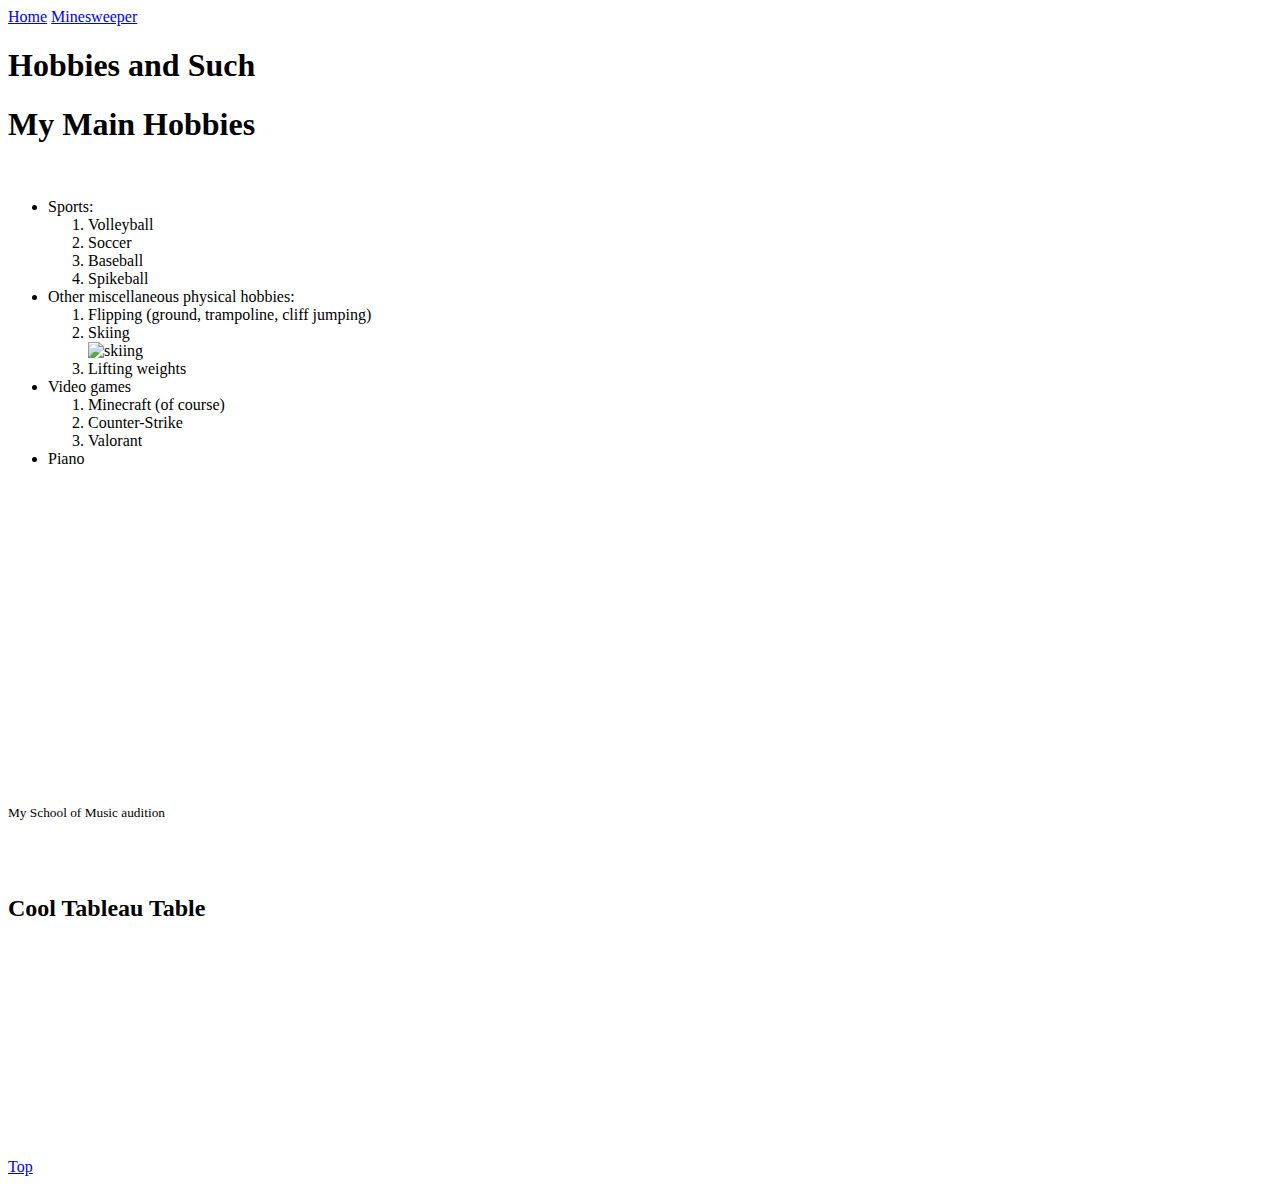
==== scratch.html @ bcb8f840 "Add files via upload" ====
<!DOCTYPE html>
<html lang="en">
<head>
    <meta charset="UTF-8">
    <meta name="viewport" content="width=device-width, initial-scale=1.0">
    <title>From-Scratch Page</title>
    <link rel="stylesheet" href="../css/scratch.css">
</head>
<body>
    <div id="top"></div>
    <nav>
        <a href="index.html">Home</a>
        <a href="webapp.html">Minesweeper</a>
    </nav>
    <div class="common header">
        <h1>Hobbies and Such</h1>
    </div>
    <div class="common mainbody">
        <h1 class="centered-list">My Main Hobbies</h1>
        <br>
          <ul> 
            <li>Sports:</li>
                <ol>
                    <li>Volleyball</li>
                    <li>Soccer</li>
                    <li>Baseball</li>
                    <li>Spikeball</li>
                </ol>
            <li>Other miscellaneous physical hobbies:</li>
                <ol>
                    <li>Flipping (ground, trampoline, cliff jumping)</li>
                    <li>Skiing</li>
                    <img src="assets/img.hobbies/skiing.png" alt="skiing">
                    <li>Lifting weights</li>
                </ol>
            <li>Video games</li>
                <ol>
                    <li>Minecraft (of course)</li>
                    <li>Counter-Strike</li>
                    <li>Valorant</li>
                </ol>
            <li>Piano</li>
            </ul>
        <div class="video-container">
            <iframe
                width="560"
                height="315"
                src="https://www.youtube.com/watch?v=E99-gKH4H-U&ab_channel=GrantColman"
                frameborder="0"
                allow="autoplay; encrypted-media"
                >
            </iframe>
        </div>
        <small>My School of Music audition</small>
        <br><br><br><br>
        <h2 class="centered-list">Cool Tableau Table</h2>
        <br>
        <div class="tableau-wrapper">
            <div class='tableauPlaceholder' id='viz1744762881626' style='position: relative'>
                <noscript>
                    <a href='#'>
                        <img alt='Mixed Trochoids ' src='https:&#47;&#47;public.tableau.com&#47;static&#47;images&#47;Tr&#47;Tricked-Out-Trochoids_10_0&#47;TrochoidDashboard&#47;1_rss.png' style='border: none' />
                    </a>
                </noscript>
                <object class='tableauViz'  style='display:none;'>
                    <param name='host_url' value='https%3A%2F%2Fpublic.tableau.com%2F' /> 
                    <param name='embed_code_version' value='3' /> <param name='site_root' value='' />
                    <param name='name' value='Tricked-Out-Trochoids_10_0&#47;TrochoidDashboard' />
                    <param name='tabs' value='no' />
                    <param name='toolbar' value='yes' />
                    <param name='static_image' value='https:&#47;&#47;public.tableau.com&#47;static&#47;images&#47;Tr&#47;Tricked-Out-Trochoids_10_0&#47;TrochoidDashboard&#47;1.png' /> 
                    <param name='animate_transition' value='yes' />
                    <param name='display_static_image' value='yes' />
                    <param name='display_spinner' value='yes' />
                    <param name='display_overlay' value='yes' />
                    <param name='display_count' value='yes' />
                    <param name='language' value='en-US' />
                </object>
            </div>                
            <script type='text/javascript'>                    
            var divElement = document.getElementById('viz1744762881626');                    
            var vizElement = divElement.getElementsByTagName('object')[0];                    
            if ( divElement.offsetWidth > 800 ) { vizElement.style.width='936px';vizElement.style.height='747px';} 
            else if ( divElement.offsetWidth > 500 ) { vizElement.style.width='936px';vizElement.style.height='747px';} 
            else { vizElement.style.width='100%';vizElement.style.height='627px';}                     
            var scriptElement = document.createElement('script');                    
            scriptElement.src = 'https://public.tableau.com/javascripts/api/viz_v1.js';                    
            vizElement.parentNode.insertBefore(scriptElement, vizElement);                
            </script>
        </div>
          <br><br><br><br><br><br><br><br><br><br><br>
     </div>

<div class="common mainbody">
    <a href="#top">Top</a>
</div>
</body>
</html>
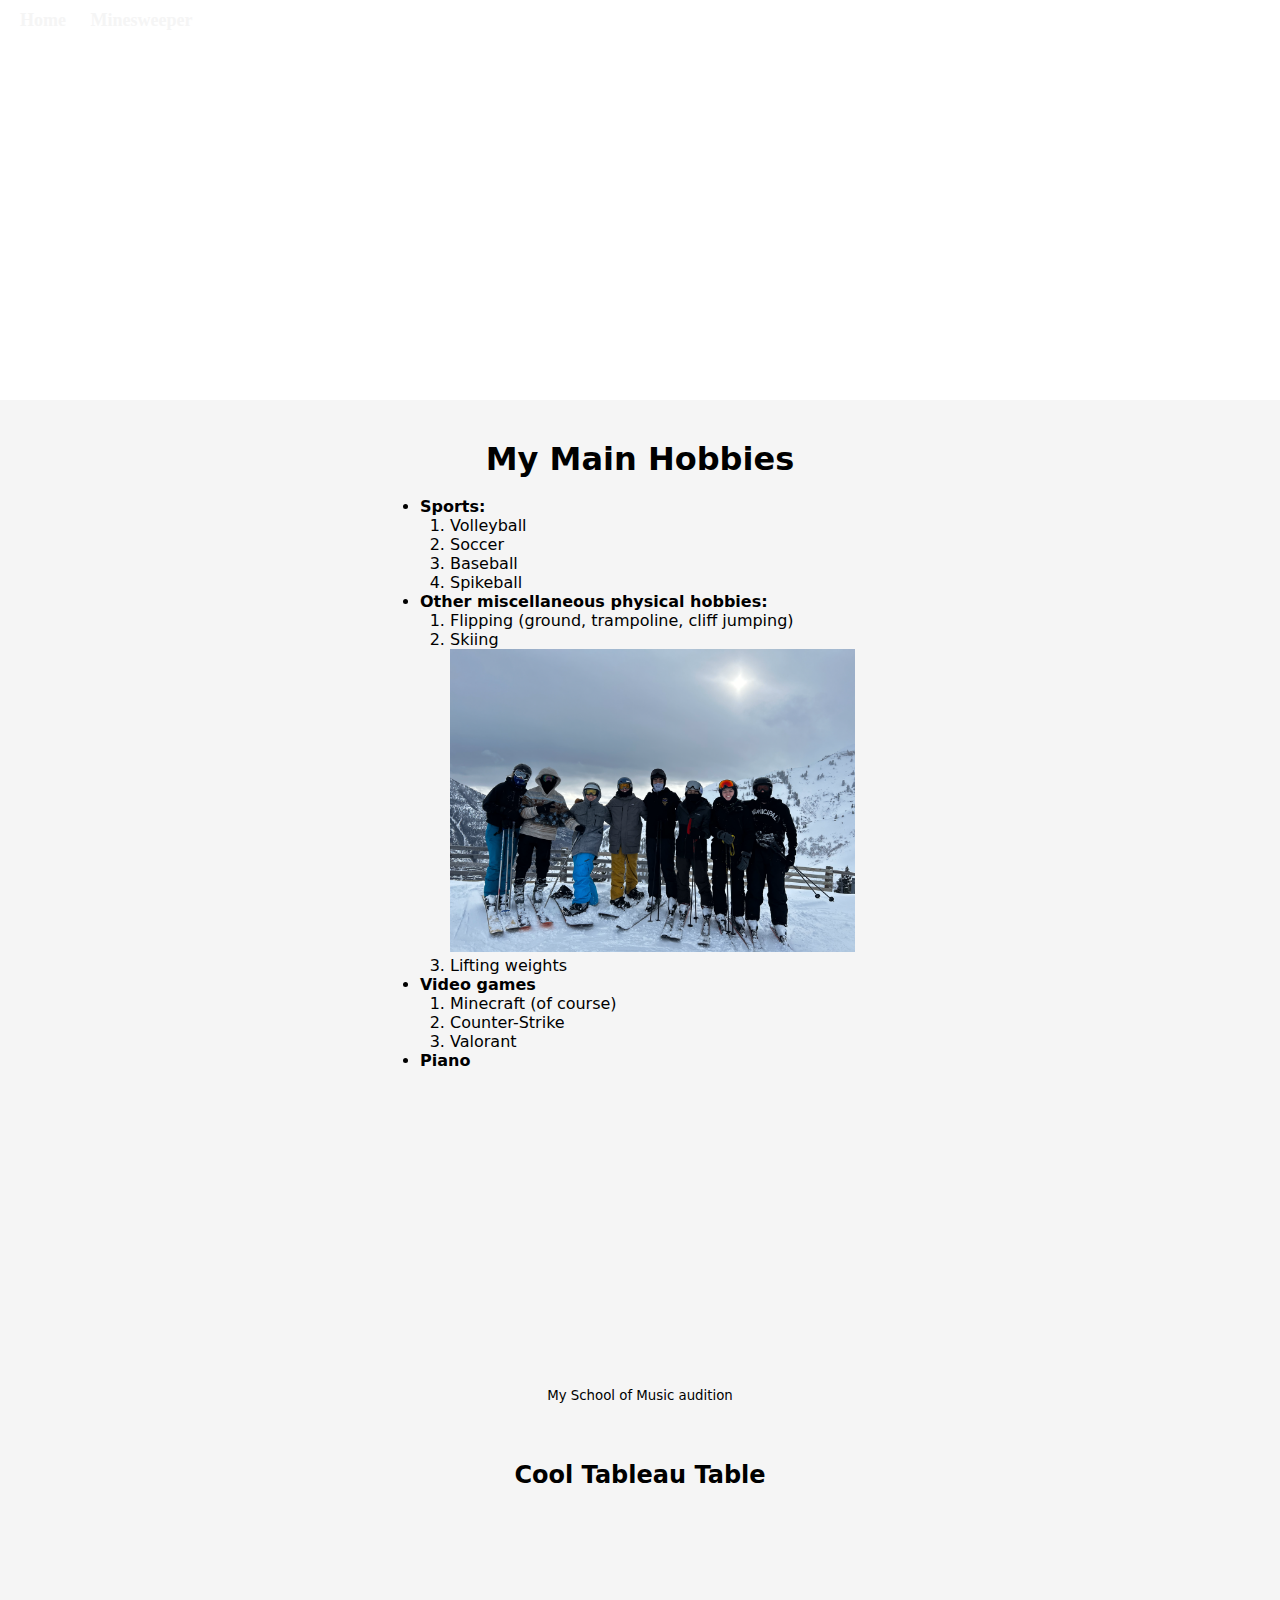
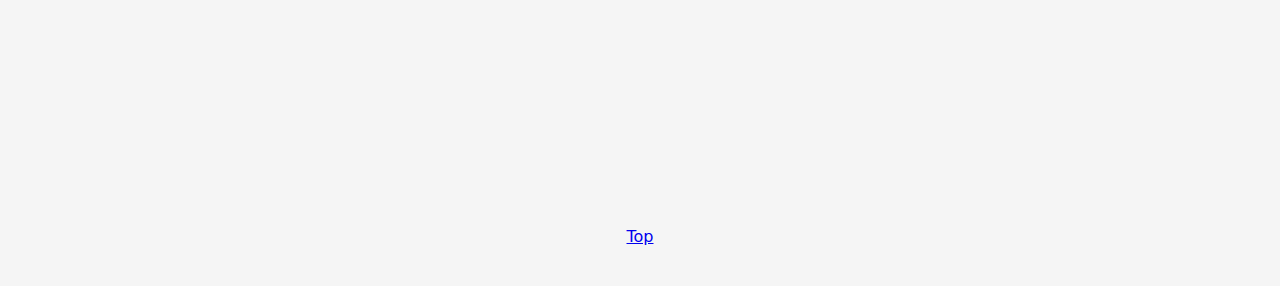
==== commit c5cf7f6e: "Update scratch.html" ====
--- a/scratch.html
+++ b/scratch.html
@@ -4,7 +4,7 @@
     <meta charset="UTF-8">
     <meta name="viewport" content="width=device-width, initial-scale=1.0">
     <title>From-Scratch Page</title>
-    <link rel="stylesheet" href="../css/scratch.css">
+    <link rel="stylesheet" href="css/scratch.css">
 </head>
 <body>
     <div id="top"></div>
@@ -95,4 +95,4 @@
     <a href="#top">Top</a>
 </div>
 </body>
-</html>+</html>
--- a/css/scratch.css
+++ b/css/scratch.css
@@ -0,0 +1,101 @@
+* {
+    margin: 0;
+    padding: 0;
+    box-sizing: border-box;
+}
+.common{
+    text-align: center;
+    font-family: system-ui, -apple-system, BlinkMacSystemFont, 'Segoe UI', Roboto, Oxygen, Ubuntu, Cantarell, 'Open Sans', 'Helvetica Neue', sans-serif;
+}
+
+.header{
+    background-image: url(https://images4.alphacoders.com/114/thumb-1920-1144182.jpg);
+    background-size: cover;
+    background-position: center;
+    color: white;
+    height: 400px;
+    line-height: 400px;
+    width: 100%;
+    font-size: 45px;
+}
+
+.mainbody{
+    background-color: whitesmoke;
+    padding: 40px 20px;
+}
+
+.footer{
+    position: fixed;
+    background-color: black;
+    color: whitesmoke;
+    bottom: 0px;
+    left: 5px;
+    right: 5px;
+    height: 25px;
+    line-height: 25px;
+}
+
+img{
+    width: 50%;
+    margin-left: auto;
+    margin-right: auto;
+}
+
+nav{
+    background-color: transparent;
+    position: absolute;
+    top: 0;
+    left: 0;
+    right: 0;
+    padding: 10px;
+    overflow: hidden;
+    font-size: 18px;
+
+}
+
+nav a{
+    color: whitesmoke;
+    text-decoration: none;
+    padding: 10px;
+    font-weight: bold;
+}
+
+nav a:hover{
+    color: #ccc
+}
+
+.centered-list{
+    max-width: 600px;
+    margin: 0 auto;
+    }
+
+
+ul {
+    list-style-type: disc;
+    text-align: left;
+    margin-left: 0;
+    padding-left: 400px;
+    font-weight: bold;
+    }
+      
+ ol {
+    list-style-type: decimal;
+    margin-left: 15px;
+    padding-left: 15px;
+    font-weight: lighter;
+    }
+
+.video-container {
+    display: flex;
+    justify-content: center;
+    margin-top: 30px auto;
+    background-color: whitesmoke;
+    }
+
+.tableau-wrapper {
+    display: flex;
+    justify-content: center;
+    margin-top: 30px;
+    margin-right: 70px;
+    margin-left: 70px;
+    }